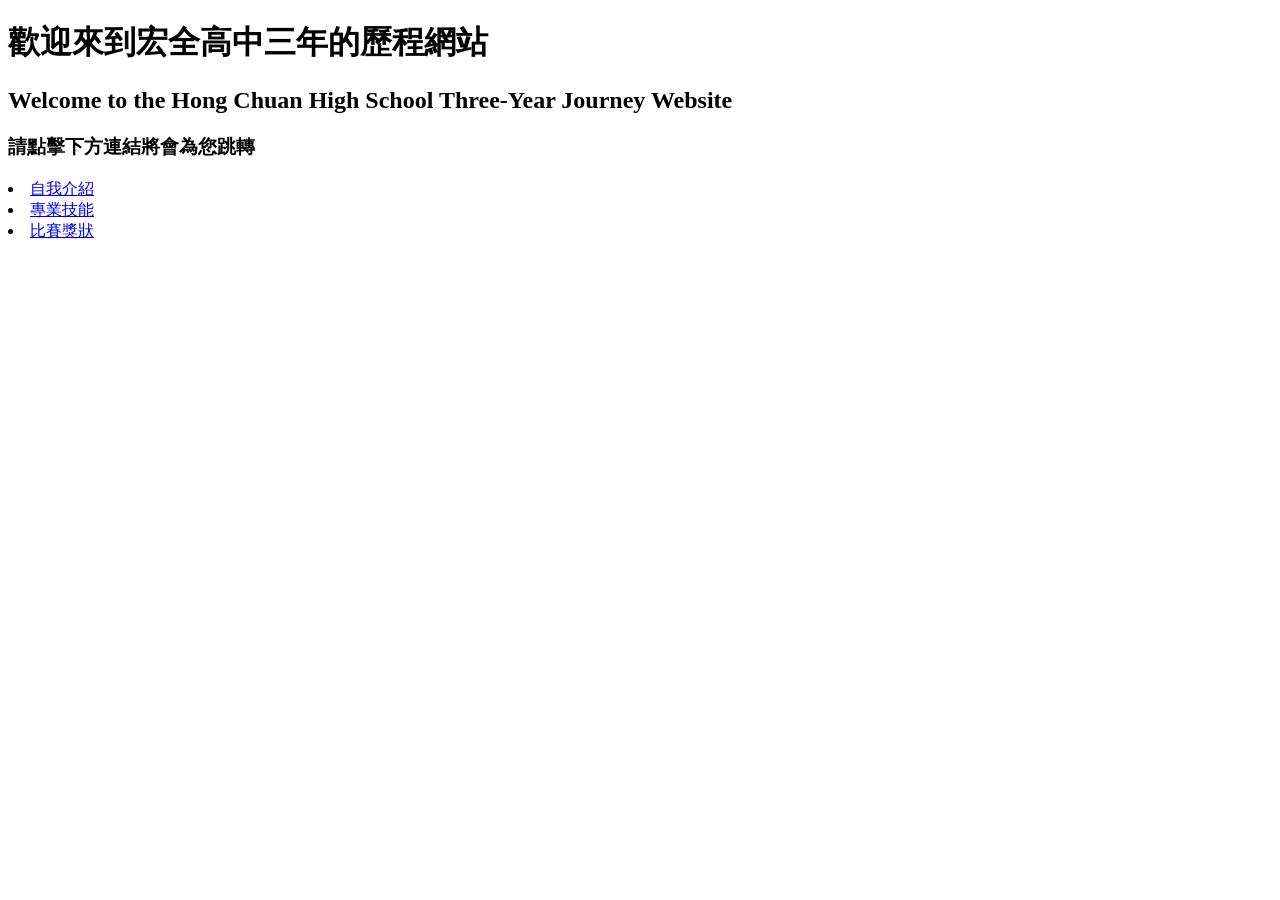
==== index.html @ df88452b "Add files via upload" ====
<!DOCTYPE html>
<html lang="zh-tw">
    <head>
        <meta charset="UTF-8">
        <meta name="viewport" content="width=device-width,initial-scale=1.0">
        <title>宏全的高中歷程網站</title>
    </head>
    <link rel="stylesheet" href="style.css">
    
    <body>
        
        <h1>歡迎來到宏全高中三年的歷程網站</h1>
        <h2>Welcome to the Hong Chuan High School Three-Year Journey Website</h2>
        <h3>請點擊下方連結將會為您跳轉</h3>
        <div class="card">
            
            <li><a href="http://127.0.0.1:5500/%E7%8E%8B%E5%AE%8F%E5%85%A8%E8%87%AA%E8%A1%8C%E8%A3%BD%E4%BD%9C%E7%9A%84%E7%B6%B2%E7%AB%99/%E8%87%AA%E6%88%91%E4%BB%8B%E7%B4%B9.html">自我介紹</a></li>
            <li><a href="http://127.0.0.1:5500/%E7%8E%8B%E5%AE%8F%E5%85%A8%E8%87%AA%E8%A1%8C%E8%A3%BD%E4%BD%9C%E7%9A%84%E7%B6%B2%E7%AB%99/%E5%B0%88%E6%A5%AD%E6%8A%80%E8%83%BD.html">專業技能</a></li>
            <li><a href="http://127.0.0.1:5500/%E7%8E%8B%E5%AE%8F%E5%85%A8%E8%87%AA%E8%A1%8C%E8%A3%BD%E4%BD%9C%E7%9A%84%E7%B6%B2%E7%AB%99/%E6%AF%94%E8%B3%BD%E7%8D%8E%E7%8B%80.html">比賽獎狀</a></li>
            
        
        </div>
       
    </body>
   
</html>
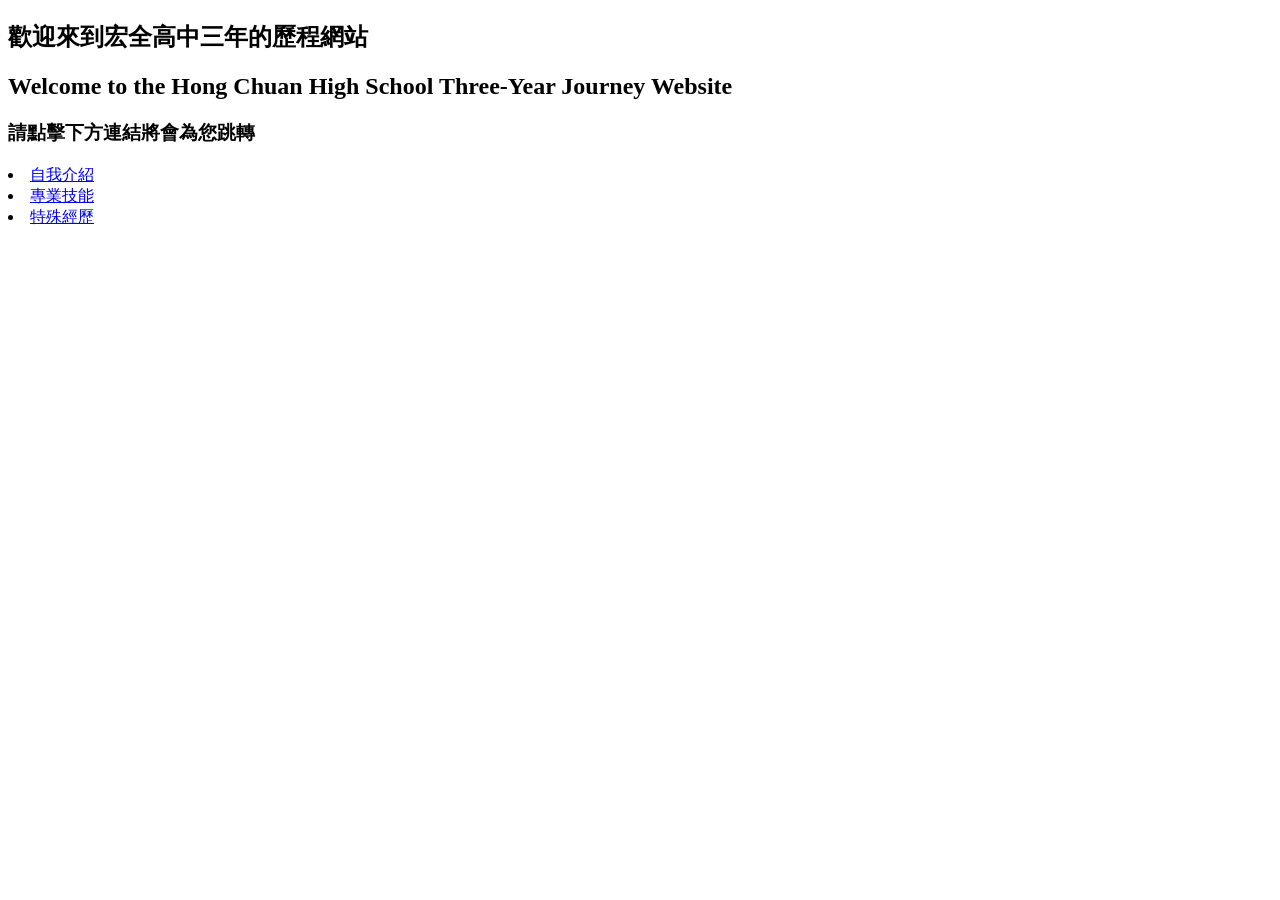
==== commit 02af60b7: "Add files via upload" ====
--- a/index.html
+++ b/index.html
@@ -8,15 +8,16 @@
     <link rel="stylesheet" href="style.css">
     
     <body>
-        
-        <h1>歡迎來到宏全高中三年的歷程網站</h1>
+        <h1> </h1>
+        <h1> </h1>
+        <h2>歡迎來到宏全高中三年的歷程網站</h2>
         <h2>Welcome to the Hong Chuan High School Three-Year Journey Website</h2>
         <h3>請點擊下方連結將會為您跳轉</h3>
         <div class="card">
             
-            <li><a href="http://127.0.0.1:5500/%E7%8E%8B%E5%AE%8F%E5%85%A8%E8%87%AA%E8%A1%8C%E8%A3%BD%E4%BD%9C%E7%9A%84%E7%B6%B2%E7%AB%99/%E8%87%AA%E6%88%91%E4%BB%8B%E7%B4%B9.html">自我介紹</a></li>
-            <li><a href="http://127.0.0.1:5500/%E7%8E%8B%E5%AE%8F%E5%85%A8%E8%87%AA%E8%A1%8C%E8%A3%BD%E4%BD%9C%E7%9A%84%E7%B6%B2%E7%AB%99/%E5%B0%88%E6%A5%AD%E6%8A%80%E8%83%BD.html">專業技能</a></li>
-            <li><a href="http://127.0.0.1:5500/%E7%8E%8B%E5%AE%8F%E5%85%A8%E8%87%AA%E8%A1%8C%E8%A3%BD%E4%BD%9C%E7%9A%84%E7%B6%B2%E7%AB%99/%E6%AF%94%E8%B3%BD%E7%8D%8E%E7%8B%80.html">比賽獎狀</a></li>
+            <li><a href="https://aa0900196900-coder.github.io/chang_wed/自我介紹.html">自我介紹</a></li>
+            <li><a href="https://aa0900196900-coder.github.io/chang_wed/專業技能.html">專業技能</a></li>
+            <li><a href="https://aa0900196900-coder.github.io/chang_wed/比賽獎狀.html">特殊經歷</a></li>
             
         
         </div>
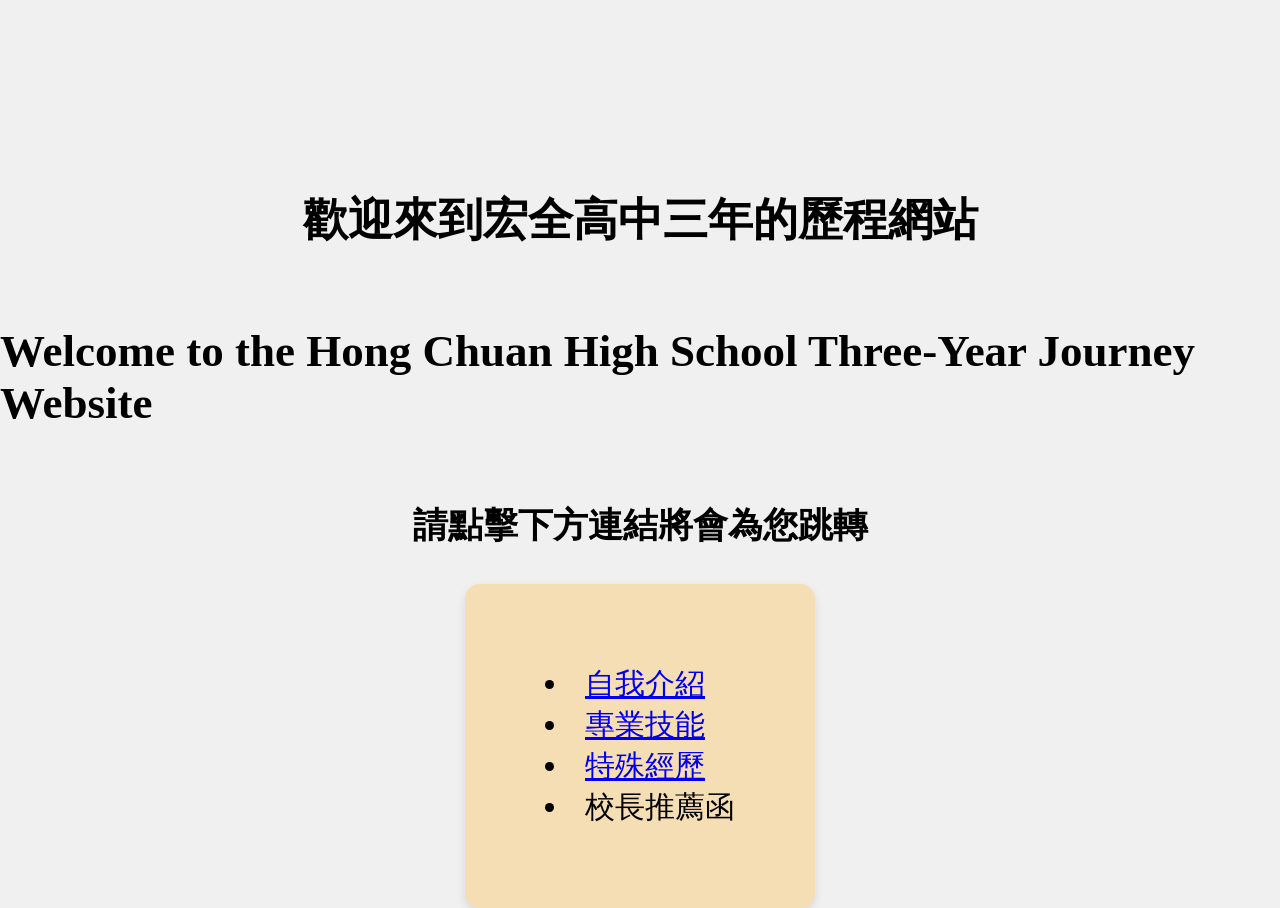
==== commit 15030a13: "Add files via upload" ====
--- a/index.html
+++ b/index.html
@@ -15,9 +15,10 @@
         <h3>請點擊下方連結將會為您跳轉</h3>
         <div class="card">
             
-            <li><a href="https://aa0900196900-coder.github.io/chang_wed/自我介紹.html">自我介紹</a></li>
-            <li><a href="https://aa0900196900-coder.github.io/chang_wed/專業技能.html">專業技能</a></li>
-            <li><a href="https://aa0900196900-coder.github.io/chang_wed/比賽獎狀.html">特殊經歷</a></li>
+            <li><a href="https://aa0900196900-coder.github.io/chang_web/自我介紹.html">自我介紹</a></li>
+            <li><a href="https://aa0900196900-coder.github.io/chang_web/專業技能.html">專業技能</a></li>
+            <li><a href="https://aa0900196900-coder.github.io/chang_web/比賽獎狀.html">特殊經歷</a></li>
+            <li><a href="https://aa0900196900-coder.github.io/chang_web/比賽獎狀.html"></a>校長推薦函</li>
             
         
         </div>
--- a/style.css
+++ b/style.css
@@ -0,0 +1,33 @@
+body {
+    font-size: 30px;/*字大小*/
+    display: flex;
+    /* 2. 水平置中  */
+    justify-content: center;
+      flex-direction: column;
+    /* 3. 垂直置中 */
+    align-items: center;
+    height: 100vh; 
+
+    margin: 0;
+    background-color: #f0f0f0; /* 底色 */
+    transition: background-color 0.5s; /*淡出的效果 */
+}
+.navbar {
+    display: flex;
+    justify-content: space-between; /* 兩者以最大空間分開 */
+    align-items: center;
+    padding: 20px 50px;
+    background-color: white;
+    box-shadow: 0 2px 5px rgba(0,0,0,0.1);
+    position: fixed; /* 在最上方 */
+    top: 0;
+    width: 50%;
+}
+.card {
+    background:wheat ;      /* 白色卡片 */
+    padding: 80px;
+    font-size: 30px;
+    border-radius: 15px;      /* 圓角 */
+    box-shadow: 0 4px 10px rgba(0,0,0,0.1); /* 陰影 */
+    text-align: left;
+}
